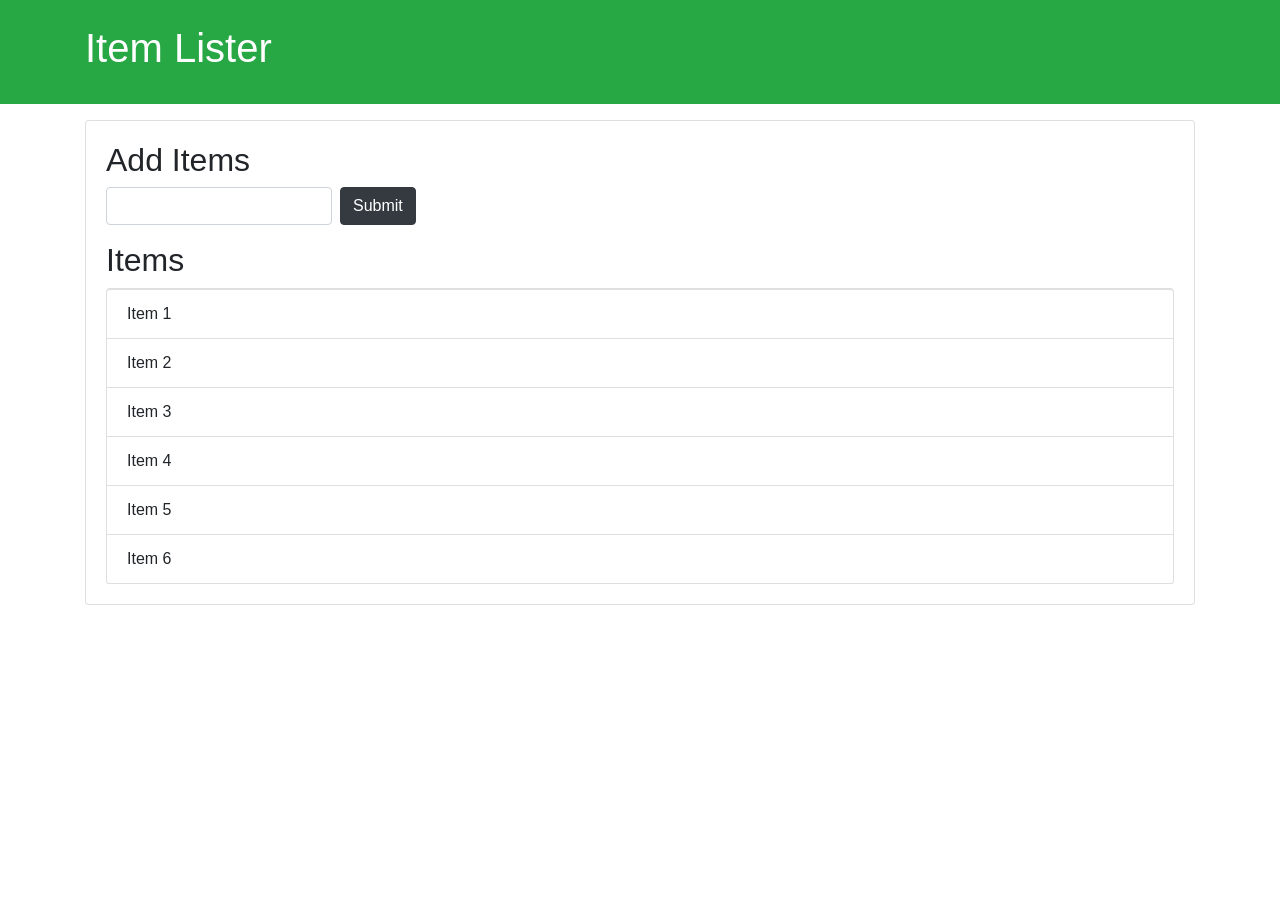
==== index.html @ eb17954c "second" ====
<!DOCTYPE html>
<html lang="en">
<head>
  <meta charset="UTF-8">
  <meta name="viewport" content="width=device-width, initial-scale=1.0">
  <meta http-equiv="X-UA-Compatible" content="ie=edge">
  <link rel="stylesheet" href="https://maxcdn.bootstrapcdn.com/bootstrap/4.0.0-beta/css/bootstrap.min.css" integrity="sha384-/Y6pD6FV/Vv2HJnA6t+vslU6fwYXjCFtcEpHbNJ0lyAFsXTsjBbfaDjzALeQsN6M" crossorigin="anonymous">
  <title>Item Lister</title>
</head>
<body>
  <header id="main-header" class="bg-success text-white p-4 mb-3">
    <div class="container">
      <h1 id="header-title">Item Lister <span style="display:none">123</span></h1>
    </div>
  </header>
  <div class="container">
   <div id="main" class="card card-body">
    <h2 class="title">Add Items</h2>
    <form class="form-inline mb-3">
      <input type="text" class="form-control mr-2">
      <input type="submit" class="btn btn-dark" value="Submit">
    </form>
    <h2 class="title">Items</h2>
    <ul id="items" class="list-group">
      <li class="list-group-item">Item 1</li>
      <li class="list-group-item">Item 2</li>
      <li class="list-group-item">Item 3</li>
      <li class="list-group-item">Item 4</li>
      <li class="list-group-item">Item 5</li>
      <li class="list-group-item">Item 6</li>


    </ul>
   </div>
  </div>

</body>
</html>
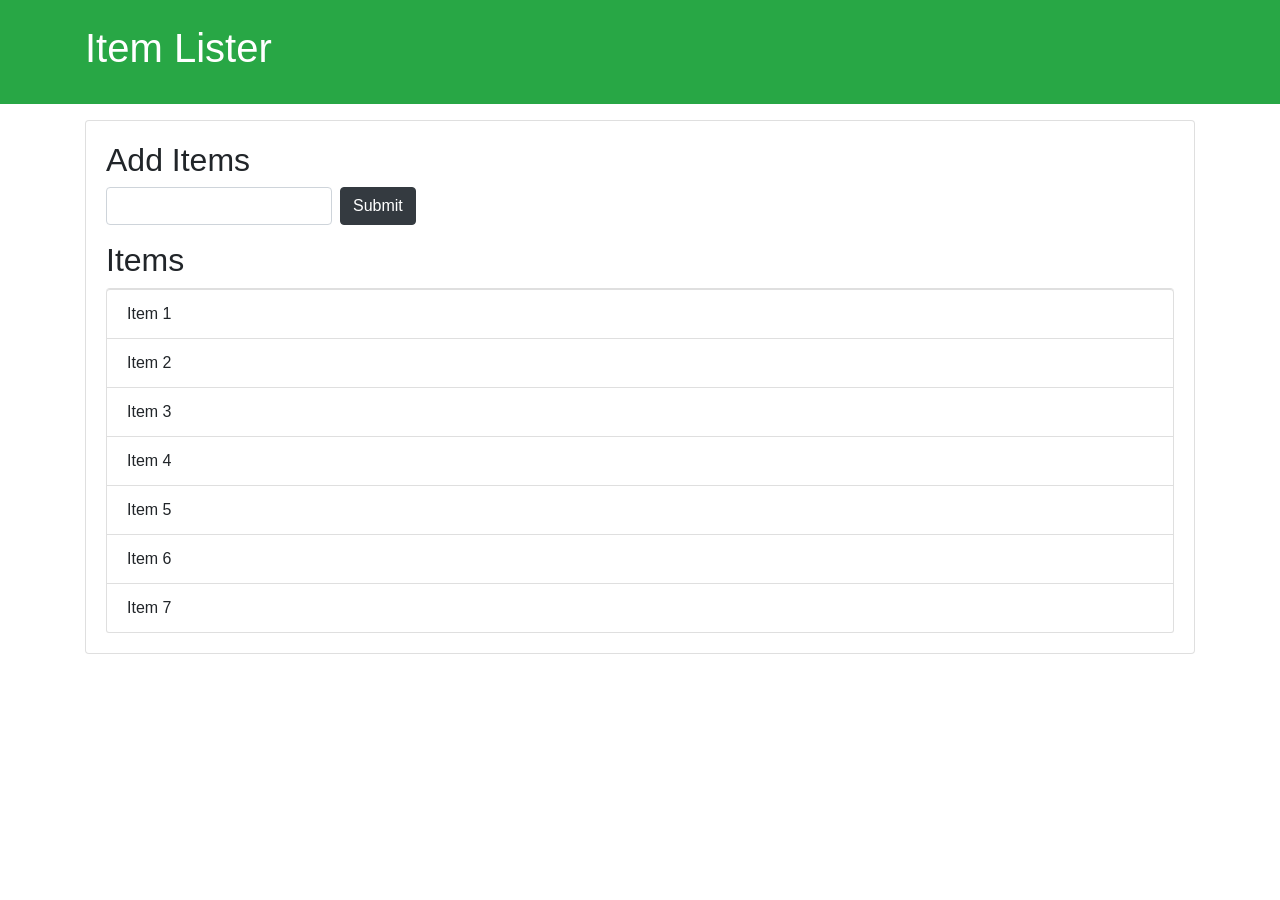
==== commit 450d3a3b: "final" ====
--- a/index.html
+++ b/index.html
@@ -28,6 +28,8 @@
       <li class="list-group-item">Item 4</li>
       <li class="list-group-item">Item 5</li>
       <li class="list-group-item">Item 6</li>
+      <li class="list-group-item">Item 7</li>
+
 
 
     </ul>
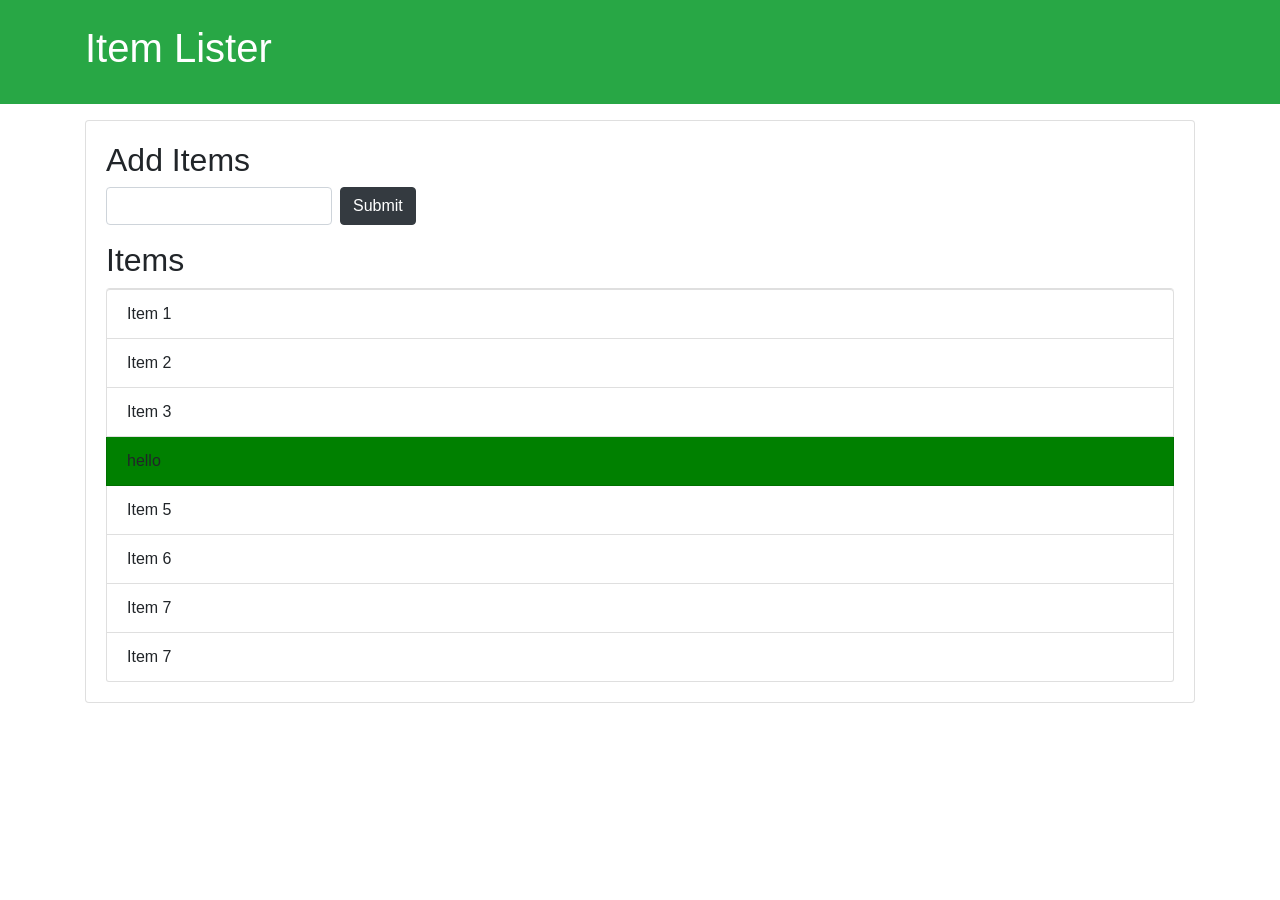
==== commit 771a8cab: "final" ====
--- a/index.html
+++ b/index.html
@@ -28,13 +28,16 @@
       <li class="list-group-item">Item 4</li>
       <li class="list-group-item">Item 5</li>
       <li class="list-group-item">Item 6</li>
-      <li class="list-group-item">Item 7</li>
+      <li class="list-group-item">Item 7</li>     
+       <li class="list-group-item">Item 7</li>
+
+
 
 
 
     </ul>
    </div>
   </div>
-
+<script src="dom.js"></script>
 </body>
 </html>
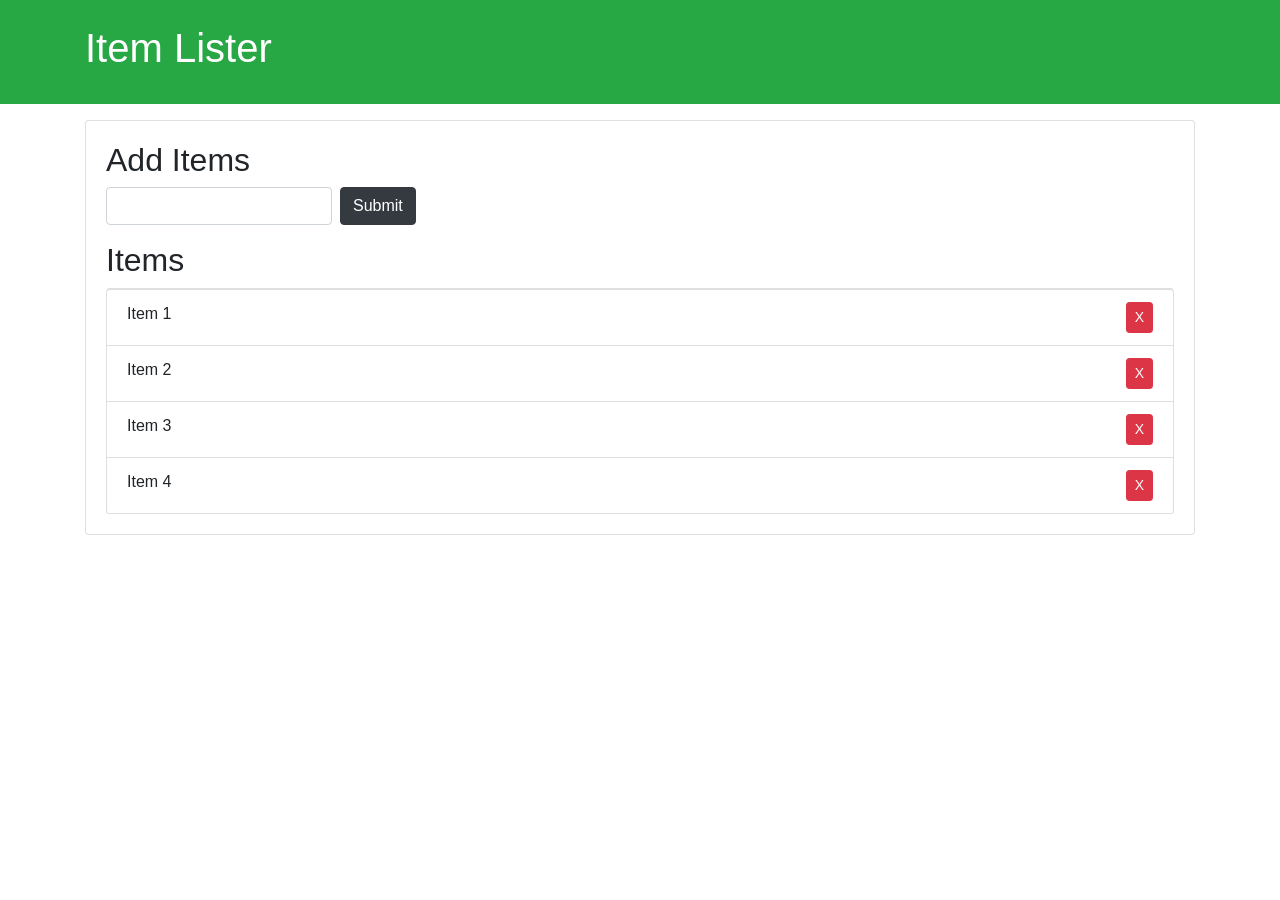
==== commit 8c925953: "part4" ====
--- a/index.html
+++ b/index.html
@@ -16,20 +16,16 @@
   <div class="container">
    <div id="main" class="card card-body">
     <h2 class="title">Add Items</h2>
-    <form class="form-inline mb-3">
-      <input type="text" class="form-control mr-2">
+    <form id="addForm" class="form-inline mb-3">
+      <input type="text" class="form-control mr-2" id="item">
       <input type="submit" class="btn btn-dark" value="Submit">
     </form>
     <h2 class="title">Items</h2>
     <ul id="items" class="list-group">
-      <li class="list-group-item">Item 1</li>
-      <li class="list-group-item">Item 2</li>
-      <li class="list-group-item">Item 3</li>
-      <li class="list-group-item">Item 4</li>
-      <li class="list-group-item">Item 5</li>
-      <li class="list-group-item">Item 6</li>
-      <li class="list-group-item">Item 7</li>     
-       <li class="list-group-item">Item 7</li>
+      <li class="list-group-item">Item 1 <button class="btn btn-danger btn-sm float-right delete">X</button></li>
+      <li class="list-group-item">Item 2 <button class="btn btn-danger btn-sm float-right delete">X</button></li>
+      <li class="list-group-item">Item 3 <button class="btn btn-danger btn-sm float-right delete">X</button></li>
+      <li class="list-group-item">Item 4 <button class="btn btn-danger btn-sm float-right delete">X</button></li>
 
 
 
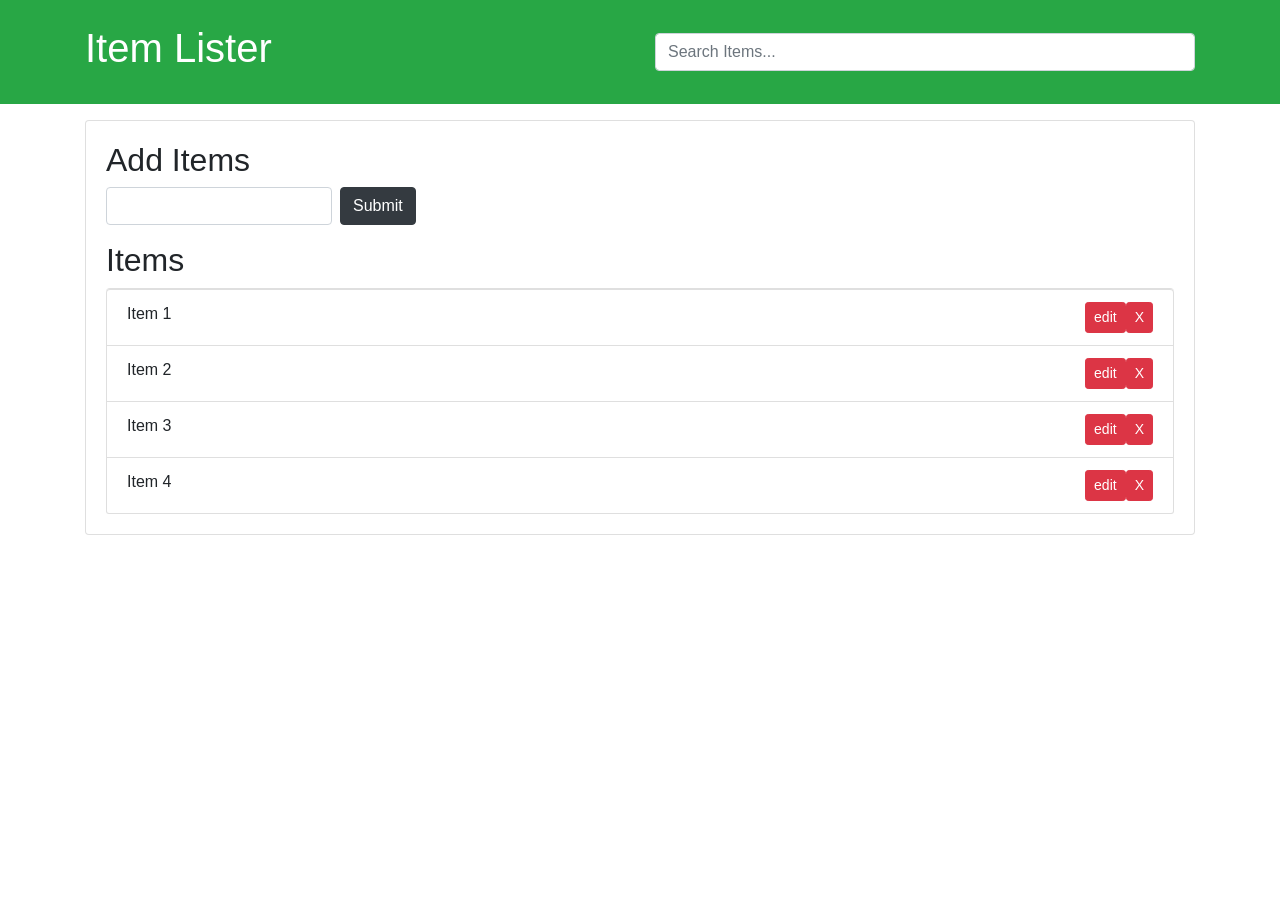
==== commit eb28f153: "part4,a9" ====
--- a/index.html
+++ b/index.html
@@ -10,7 +10,14 @@
 <body>
   <header id="main-header" class="bg-success text-white p-4 mb-3">
     <div class="container">
-      <h1 id="header-title">Item Lister <span style="display:none">123</span></h1>
+      <div class="row">
+        <div class="col-md-6">
+            <h1 id="header-title">Item Lister</h1>
+        </div>
+        <div class="col-md-6 align-self-center">
+            <input type="text" class="form-control" id="filter" placeholder="Search Items...">
+        </div>
+      </div>
     </div>
   </header>
   <div class="container">
@@ -22,10 +29,10 @@
     </form>
     <h2 class="title">Items</h2>
     <ul id="items" class="list-group">
-      <li class="list-group-item">Item 1 <button class="btn btn-danger btn-sm float-right delete">X</button></li>
-      <li class="list-group-item">Item 2 <button class="btn btn-danger btn-sm float-right delete">X</button></li>
-      <li class="list-group-item">Item 3 <button class="btn btn-danger btn-sm float-right delete">X</button></li>
-      <li class="list-group-item">Item 4 <button class="btn btn-danger btn-sm float-right delete">X</button></li>
+      <li class="list-group-item">Item 1 <button class="btn btn-danger btn-sm float-right delete">X</button> <button class="btn btn-danger btn-sm float-right ">edit</button></li>
+      <li class="list-group-item">Item 2 <button class="btn btn-danger btn-sm float-right delete">X</button> <button class="btn btn-danger btn-sm float-right ">edit</button></li>
+      <li class="list-group-item">Item 3 <button class="btn btn-danger btn-sm float-right delete">X</button> <button class="btn btn-danger btn-sm float-right ">edit</button></li>
+      <li class="list-group-item">Item 4 <button class="btn btn-danger btn-sm float-right delete">X</button> <button class="btn btn-danger btn-sm float-right ">edit</button></li>
 
 
 
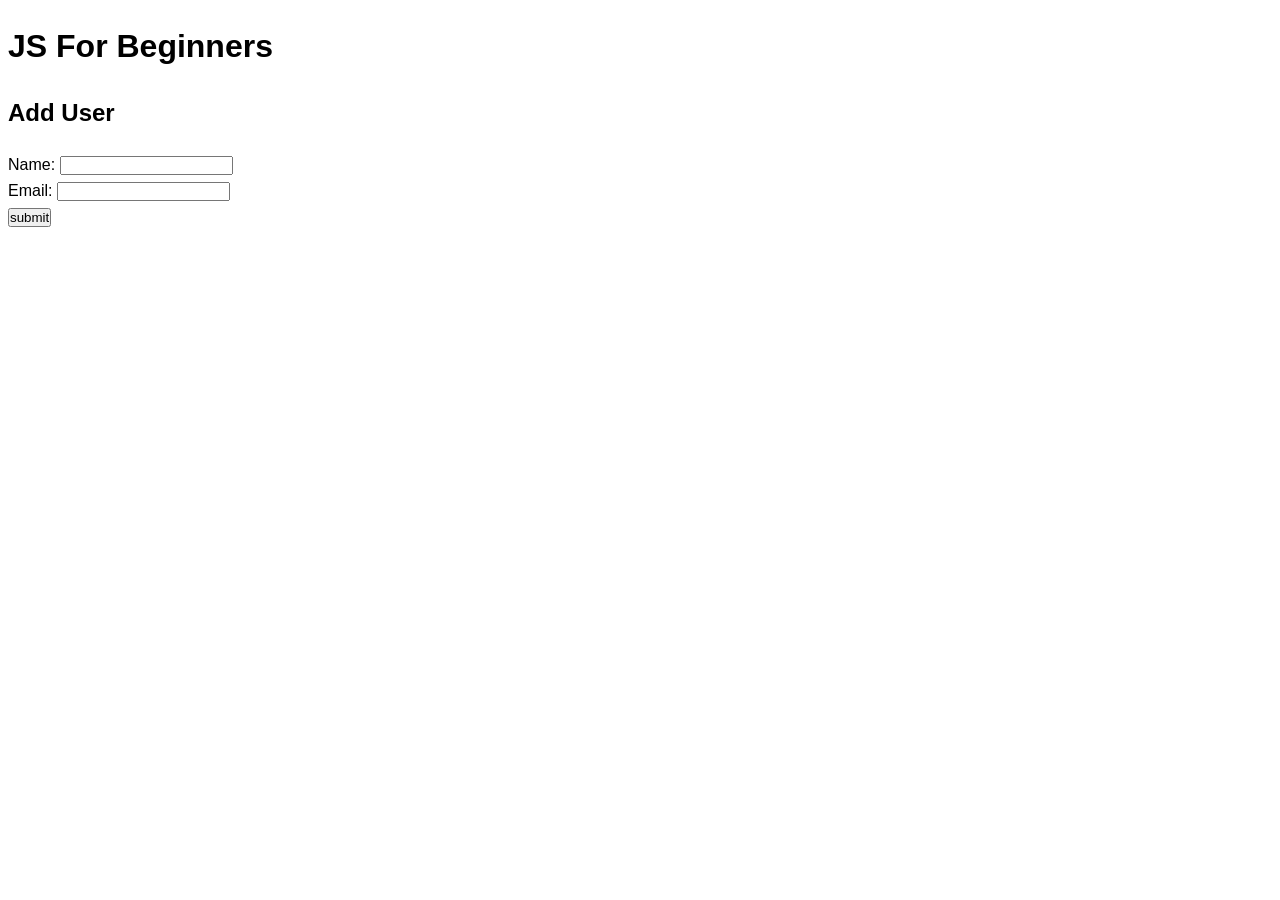
==== commit 1b03c569: "first commit" ====
--- a/index.html
+++ b/index.html
@@ -1,46 +1,34 @@
 <!DOCTYPE html>
 <html lang="en">
-<head>
-  <meta charset="UTF-8">
-  <meta name="viewport" content="width=device-width, initial-scale=1.0">
-  <meta http-equiv="X-UA-Compatible" content="ie=edge">
-  <link rel="stylesheet" href="https://maxcdn.bootstrapcdn.com/bootstrap/4.0.0-beta/css/bootstrap.min.css" integrity="sha384-/Y6pD6FV/Vv2HJnA6t+vslU6fwYXjCFtcEpHbNJ0lyAFsXTsjBbfaDjzALeQsN6M" crossorigin="anonymous">
-  <title>Item Lister</title>
-</head>
-<body>
-  <header id="main-header" class="bg-success text-white p-4 mb-3">
-    <div class="container">
-      <div class="row">
-        <div class="col-md-6">
-            <h1 id="header-title">Item Lister</h1>
-        </div>
-        <div class="col-md-6 align-self-center">
-            <input type="text" class="form-control" id="filter" placeholder="Search Items...">
-        </div>
-      </div>
-    </div>
-  </header>
-  <div class="container">
-   <div id="main" class="card card-body">
-    <h2 class="title">Add Items</h2>
-    <form id="addForm" class="form-inline mb-3">
-      <input type="text" class="form-control mr-2" id="item">
-      <input type="submit" class="btn btn-dark" value="Submit">
-    </form>
-    <h2 class="title">Items</h2>
-    <ul id="items" class="list-group">
-      <li class="list-group-item">Item 1 <button class="btn btn-danger btn-sm float-right delete">X</button> <button class="btn btn-danger btn-sm float-right ">edit</button></li>
-      <li class="list-group-item">Item 2 <button class="btn btn-danger btn-sm float-right delete">X</button> <button class="btn btn-danger btn-sm float-right ">edit</button></li>
-      <li class="list-group-item">Item 3 <button class="btn btn-danger btn-sm float-right delete">X</button> <button class="btn btn-danger btn-sm float-right ">edit</button></li>
-      <li class="list-group-item">Item 4 <button class="btn btn-danger btn-sm float-right delete">X</button> <button class="btn btn-danger btn-sm float-right ">edit</button></li>
-
-
-
-
-
-    </ul>
-   </div>
-  </div>
-<script src="dom.js"></script>
-</body>
+    <head>
+        <meta charset="UTF-8"/>
+        <meta name="viewport" content="width=device-width, initial-scale=1.0"/>
+        <meta http-equiv="X-UA-Compatible" content="ie=idge"/>
+        <title>JS For Begginners</title>
+        <link rel="styleSheet" href="style.css">
+    </head>
+    <body>
+        <heder>
+            <h1>JS For Beginners</h1>
+        </heder>
+        <section class="container">
+            <form id="myForm">
+                <h1>Add User</h1>
+                <div class="msg"></div>
+                <div>
+                    <label for="name">Name:</label>
+                    <input type="text" id="name">
+                </div>
+                <div>
+                    <label for="email">Email:</label>
+                    <input type="text" id="email">
+                </div>
+                <input class="btn" type="submit" value="submit">
+            </form>
+            <ul id="users"></ul>
+                
+            </ul>
+        </section>
+        <script src="main.js"></script>
+    </body>
 </html>
--- a/style.css
+++ b/style.css
@@ -0,0 +1,31 @@
+
+* 
+{
+padding:0;
+box-sizing:border-box;
+}
+body
+{
+font-family: Arial, Helvetica, sans-serif;
+line-height: 1.6;
+}
+ul
+{
+    list-style: none;
+    
+
+}
+ul li
+    {
+    padding: 5px;
+    background: #f4f4f4;
+    margin: 5px 0;
+    };
+    header
+    {
+        background: #f4f4f4;
+        padding: 1rem;
+        text-align: center;
+
+    }
+    
